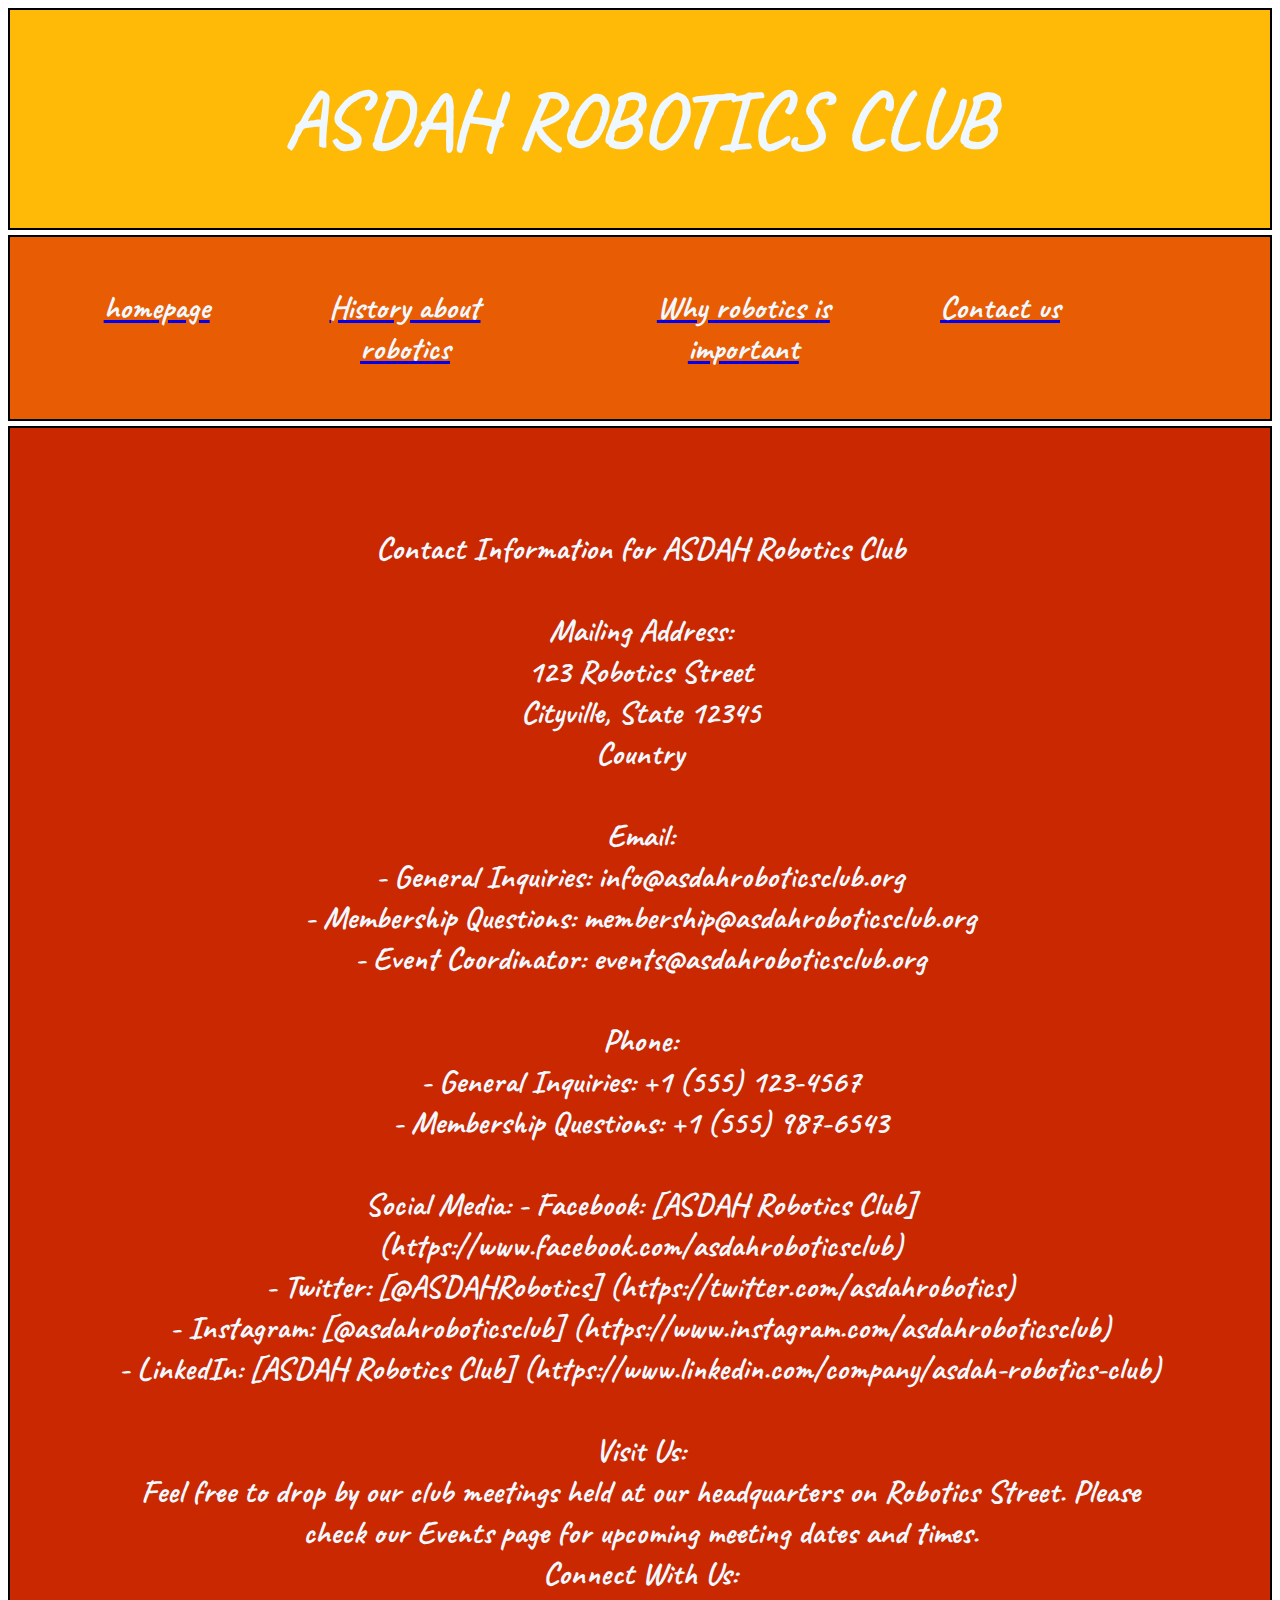
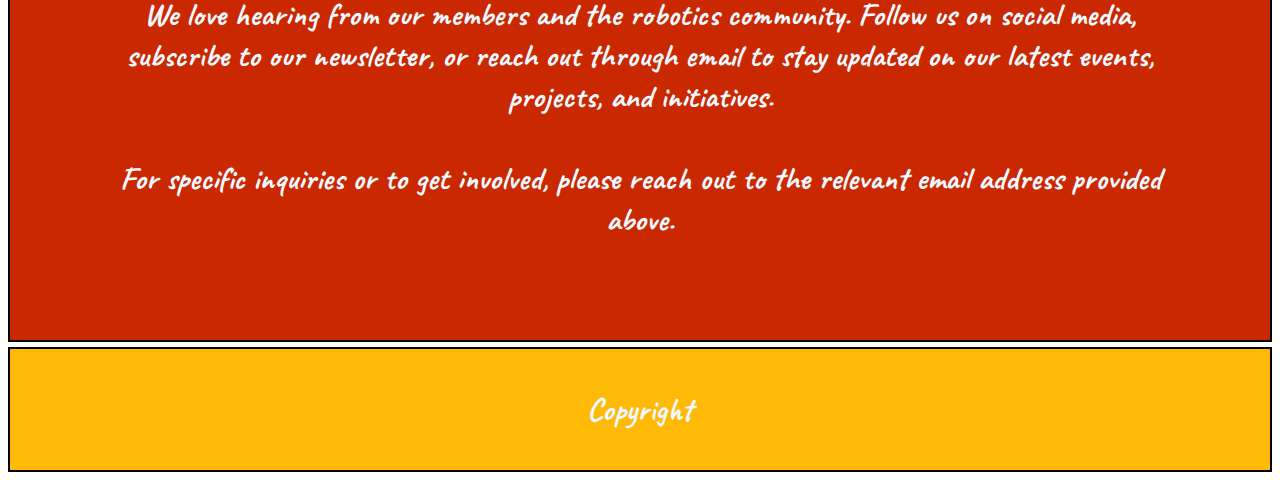
==== contactus.html @ a8f15d3b "Adding files" ====
<!DOCTYPE html>
<html lang="en">
<head>
    <meta charset="UTF-8">
    <meta http-equiv="X-UA-Compatible" content="IE=edge">
    <meta name="viewport" content="width=device-width, initial-scale=1.0">
    <link rel="stylesheet" href="style4.css">
    <title>Robotics Club</title>
    
</head>
<body>
    
    <div class="container">
        <div class="header"> <h1>ASDAH ROBOTICS CLUB</h1></div>

        <div class="navbar">
            <a href="index.html"><div class="importance">homepage</div></a>
            <a href="robots.html"><div class="robotics">History about robotics</div></a>
            <a href="why.html"><div class="importance">Why robotics is important</div></a>
            <a href="contactus.html"><div class="importance">Contact us</div></a>
        </div>
        <div class="body">
            Contact Information for ASDAH Robotics Club<br>
            
            <br>Mailing Address:<br>
            123 Robotics Street<br>
            Cityville, State 12345<br>
            Country<br>
            
            <br>Email:<br>
            - General Inquiries: info@asdahroboticsclub.org<br>
            - Membership Questions: membership@asdahroboticsclub.org<br>
            - Event Coordinator: events@asdahroboticsclub.org<br>
            
            <br>Phone:<br>
            - General Inquiries: +1 (555) 123-4567<br>
            - Membership Questions: +1 (555) 987-6543<br>
            
            <br>Social Media:
            - Facebook: [ASDAH Robotics Club]   (https://www.facebook.com/asdahroboticsclub)<br>
            - Twitter: [@ASDAHRobotics]   (https://twitter.com/asdahrobotics)<br>
            - Instagram: [@asdahroboticsclub]   (https://www.instagram.com/asdahroboticsclub)<br>
            - LinkedIn: [ASDAH Robotics Club]   (https://www.linkedin.com/company/asdah-robotics-club)<br>
            
            <br>Visit Us:<br>
            Feel free to drop by our club meetings held at our headquarters on Robotics Street. Please check our Events page for upcoming meeting dates and times.
            
            <br>Connect With Us:<br>
            We love hearing from our members and the robotics community. Follow us on social media, subscribe to our newsletter, or reach out through email to stay updated on our latest events, projects, and initiatives.<br>
            
            <br>For specific inquiries or to get involved, please reach out to the relevant email address provided above.</div>
        <div class="reference">Copyright</div>
    
</body>
</html>
---- style4.css ----
@import url('https://fonts.googleapis.com/css2?family=Caveat:wght@600&family=Dancing+Script:wght@700&display=swap');

:root {
    --main-bg-color: #e85d04;
    --secondary-bg-color: #ffba08;
}

body{
        background-color: white;
        height: 100%;
        background-position: center;
        background-repeat: no-repeat;
        background-size: cover;   
}

.container {
    display: grid;
    grid-template-rows: auto;
    grid-template-columns: 1fr 1fr 1fr;
    grid-template-areas:
        "header header header"
        "navbar navbar navbar"
        "body body body"
        "reference reference reference";
    grid-gap: 5px;
}
 
.header {
    grid-area: header;
    border: 1px solid #000000;
    background-color: #000000;
    padding: 5px;
    text-align: center;
    color: aliceblue;
    font-size: 40px;
    font-weight: 900;
    background-color: var(--secondary-bg-color);
    font-family: 'Caveat', cursive;
    border: 2px solid #000000;
}

.navbar {
    grid-area: navbar;
    display: grid;
    grid-template-rows: auto;
    grid-template-columns: 1fr 1fr 1fr;
    grid-template-areas: 
    "robotics importance contact_us index ";
    background-color: var(--main-bg-color);
    font-family: 'Caveat', cursive;
    padding-right: 160px;
    border: 2px solid #000000;
}
    

.robotics {
    grid-area: robotics;
    background-color: #000000;
    padding-top: 50px;
    padding-right: 90px;
    text-align: center;
    color: aliceblue;
    font-size: xx-large;
    font-weight: 900;
    background-color: var(--main-bg-color);
    font-family: 'Caveat', cursive;
    
}

.importance {
    grid-area: importance;
    padding: 50px;
    text-align: center;
    color: aliceblue;
    font-size: xx-large;
    font-weight: 900;
    background-color: var(--main-bg-color);
    font-family: 'Caveat', cursive;
    
}

.index {
    grid-area: index;
    padding-top: 50px;
    text-align: center;
    color: aliceblue;
    font-size: xx-large;
    font-weight: 900;
    background-color: var(--main-bg-color);
    font-family: 'Caveat', cursive;
    
}

.contact_us {
    grid-area: contact_us;
    padding-left: 50px;
    text-align: center;
    color: aliceblue;
    font-weight: 900;
    font-size: xx-large;
    background-color: var(--main-bg-color);
    font-family: 'Caveat', cursive;
    
}

.body {
    grid-area: body;
    background-color: rgb(202, 40, 0);
    padding: 100px;
    text-align: center;
    font-size: xx-large;
    font-weight: 900;
    color: aliceblue;
    font-family: 'Caveat', cursive;
    border: 2px solid #000000;
}

.reference {
    grid-area: reference;
    border: 1px solid #000000;
    background-color: #000000;
    padding: 40px;
    text-align: center;
    color: aliceblue;
    font-weight: 900;
    font-size: xx-large;
    background-color: var(--secondary-bg-color);
    font-family: 'Caveat', cursive;
    border: 2px solid #000000;
}
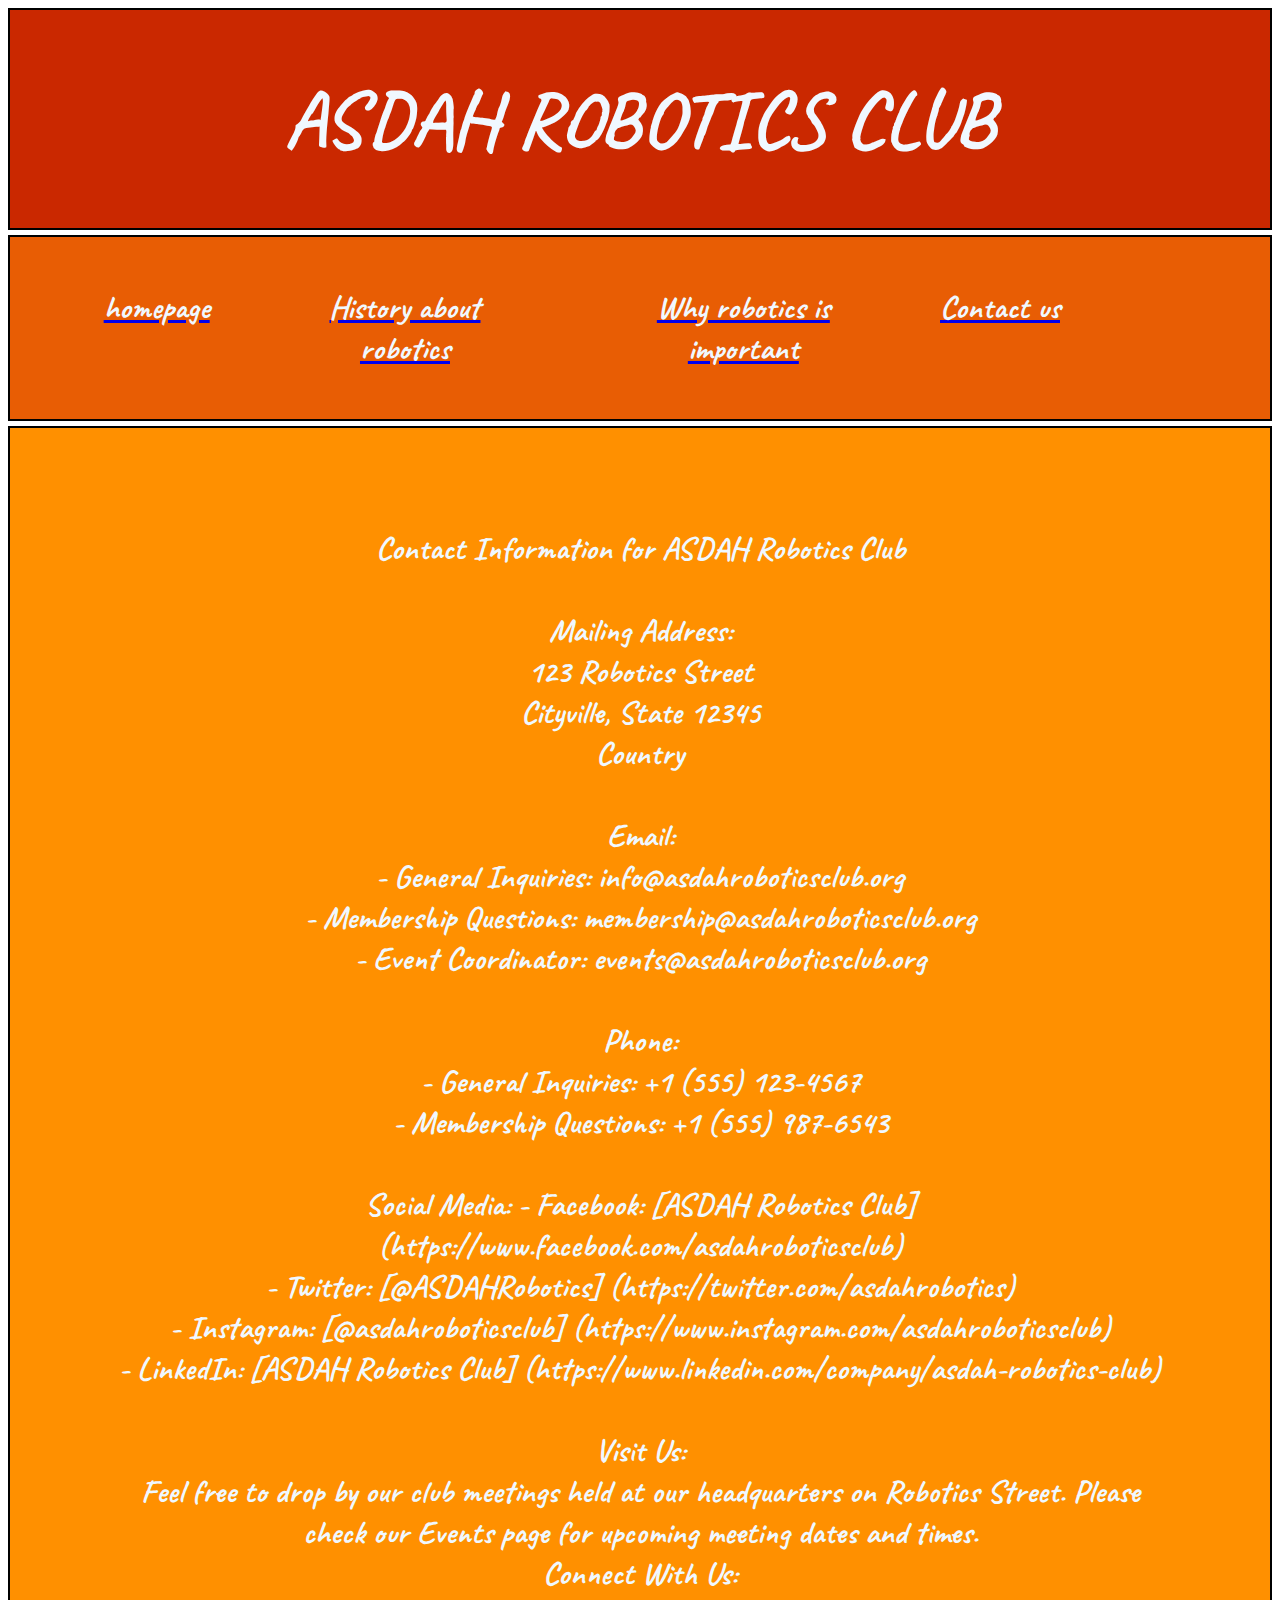
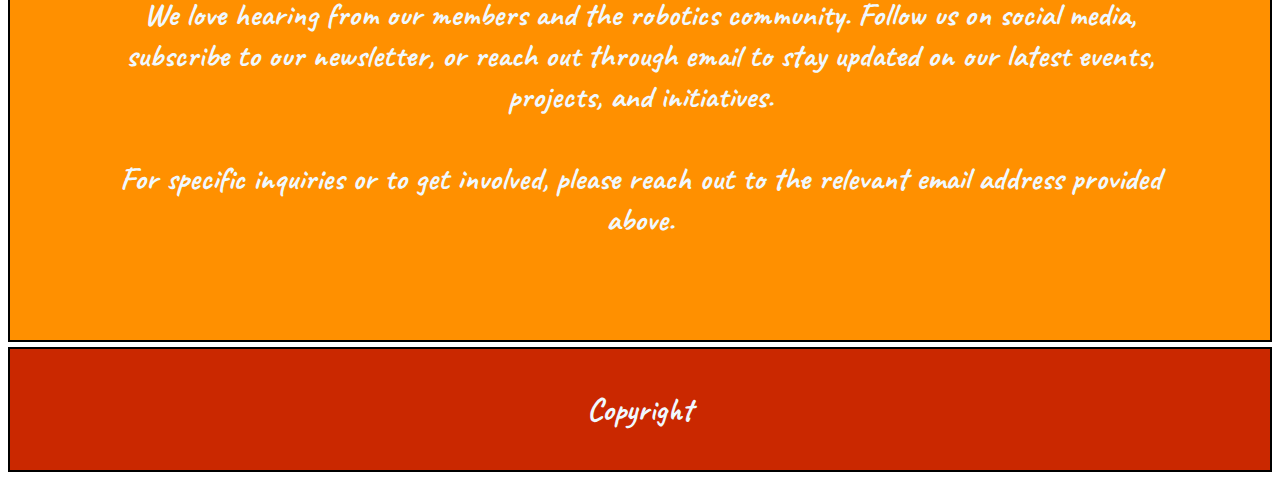
==== commit 57d91fdc: "Made all the pages consistent." ====
--- a/contactus.html
+++ b/contactus.html
@@ -1,55 +1,55 @@
-<!DOCTYPE html>
-<html lang="en">
-<head>
-    <meta charset="UTF-8">
-    <meta http-equiv="X-UA-Compatible" content="IE=edge">
-    <meta name="viewport" content="width=device-width, initial-scale=1.0">
-    <link rel="stylesheet" href="style4.css">
-    <title>Robotics Club</title>
-    
-</head>
-<body>
-    
-    <div class="container">
-        <div class="header"> <h1>ASDAH ROBOTICS CLUB</h1></div>
-
-        <div class="navbar">
-            <a href="index.html"><div class="importance">homepage</div></a>
-            <a href="robots.html"><div class="robotics">History about robotics</div></a>
-            <a href="why.html"><div class="importance">Why robotics is important</div></a>
-            <a href="contactus.html"><div class="importance">Contact us</div></a>
-        </div>
-        <div class="body">
-            Contact Information for ASDAH Robotics Club<br>
-            
-            <br>Mailing Address:<br>
-            123 Robotics Street<br>
-            Cityville, State 12345<br>
-            Country<br>
-            
-            <br>Email:<br>
-            - General Inquiries: info@asdahroboticsclub.org<br>
-            - Membership Questions: membership@asdahroboticsclub.org<br>
-            - Event Coordinator: events@asdahroboticsclub.org<br>
-            
-            <br>Phone:<br>
-            - General Inquiries: +1 (555) 123-4567<br>
-            - Membership Questions: +1 (555) 987-6543<br>
-            
-            <br>Social Media:
-            - Facebook: [ASDAH Robotics Club]   (https://www.facebook.com/asdahroboticsclub)<br>
-            - Twitter: [@ASDAHRobotics]   (https://twitter.com/asdahrobotics)<br>
-            - Instagram: [@asdahroboticsclub]   (https://www.instagram.com/asdahroboticsclub)<br>
-            - LinkedIn: [ASDAH Robotics Club]   (https://www.linkedin.com/company/asdah-robotics-club)<br>
-            
-            <br>Visit Us:<br>
-            Feel free to drop by our club meetings held at our headquarters on Robotics Street. Please check our Events page for upcoming meeting dates and times.
-            
-            <br>Connect With Us:<br>
-            We love hearing from our members and the robotics community. Follow us on social media, subscribe to our newsletter, or reach out through email to stay updated on our latest events, projects, and initiatives.<br>
-            
-            <br>For specific inquiries or to get involved, please reach out to the relevant email address provided above.</div>
-        <div class="reference">Copyright</div>
-    
-</body>
-</html>
+<!DOCTYPE html>
+<html lang="en">
+<head>
+    <meta charset="UTF-8">
+    <meta http-equiv="X-UA-Compatible" content="IE=edge">
+    <meta name="viewport" content="width=device-width, initial-scale=1.0">
+    <link rel="stylesheet" href="style4.css">
+    <title>Robotics Club</title>
+    
+</head>
+<body>
+    
+    <div class="container">
+        <div class="header"> <h1>ASDAH ROBOTICS CLUB</h1></div>
+
+        <div class="navbar">
+            <a href="index.html"><div class="importance">homepage</div></a>
+            <a href="robots.html"><div class="robotics">History about robotics</div></a>
+            <a href="why.html"><div class="importance">Why robotics is important</div></a>
+            <a href="contactus.html"><div class="importance">Contact us</div></a>
+        </div>
+        <div class="body">
+            Contact Information for ASDAH Robotics Club<br>
+            
+            <br>Mailing Address:<br>
+            123 Robotics Street<br>
+            Cityville, State 12345<br>
+            Country<br>
+            
+            <br>Email:<br>
+            - General Inquiries: info@asdahroboticsclub.org<br>
+            - Membership Questions: membership@asdahroboticsclub.org<br>
+            - Event Coordinator: events@asdahroboticsclub.org<br>
+            
+            <br>Phone:<br>
+            - General Inquiries: +1 (555) 123-4567<br>
+            - Membership Questions: +1 (555) 987-6543<br>
+            
+            <br>Social Media:
+            - Facebook: [ASDAH Robotics Club]   (https://www.facebook.com/asdahroboticsclub)<br>
+            - Twitter: [@ASDAHRobotics]   (https://twitter.com/asdahrobotics)<br>
+            - Instagram: [@asdahroboticsclub]   (https://www.instagram.com/asdahroboticsclub)<br>
+            - LinkedIn: [ASDAH Robotics Club]   (https://www.linkedin.com/company/asdah-robotics-club)<br>
+            
+            <br>Visit Us:<br>
+            Feel free to drop by our club meetings held at our headquarters on Robotics Street. Please check our Events page for upcoming meeting dates and times.
+            
+            <br>Connect With Us:<br>
+            We love hearing from our members and the robotics community. Follow us on social media, subscribe to our newsletter, or reach out through email to stay updated on our latest events, projects, and initiatives.<br>
+            
+            <br>For specific inquiries or to get involved, please reach out to the relevant email address provided above.</div>
+        <div class="reference">Copyright</div>
+    
+</body>
+</html>
--- a/style4.css
+++ b/style4.css
@@ -1,130 +1,131 @@
-@import url('https://fonts.googleapis.com/css2?family=Caveat:wght@600&family=Dancing+Script:wght@700&display=swap');
-
-:root {
-    --main-bg-color: #e85d04;
-    --secondary-bg-color: #ffba08;
-}
-
-body{
-        background-color: white;
-        height: 100%;
-        background-position: center;
-        background-repeat: no-repeat;
-        background-size: cover;   
-}
-
-.container {
-    display: grid;
-    grid-template-rows: auto;
-    grid-template-columns: 1fr 1fr 1fr;
-    grid-template-areas:
-        "header header header"
-        "navbar navbar navbar"
-        "body body body"
-        "reference reference reference";
-    grid-gap: 5px;
-}
- 
-.header {
-    grid-area: header;
-    border: 1px solid #000000;
-    background-color: #000000;
-    padding: 5px;
-    text-align: center;
-    color: aliceblue;
-    font-size: 40px;
-    font-weight: 900;
-    background-color: var(--secondary-bg-color);
-    font-family: 'Caveat', cursive;
-    border: 2px solid #000000;
-}
-
-.navbar {
-    grid-area: navbar;
-    display: grid;
-    grid-template-rows: auto;
-    grid-template-columns: 1fr 1fr 1fr;
-    grid-template-areas: 
-    "robotics importance contact_us index ";
-    background-color: var(--main-bg-color);
-    font-family: 'Caveat', cursive;
-    padding-right: 160px;
-    border: 2px solid #000000;
-}
-    
-
-.robotics {
-    grid-area: robotics;
-    background-color: #000000;
-    padding-top: 50px;
-    padding-right: 90px;
-    text-align: center;
-    color: aliceblue;
-    font-size: xx-large;
-    font-weight: 900;
-    background-color: var(--main-bg-color);
-    font-family: 'Caveat', cursive;
-    
-}
-
-.importance {
-    grid-area: importance;
-    padding: 50px;
-    text-align: center;
-    color: aliceblue;
-    font-size: xx-large;
-    font-weight: 900;
-    background-color: var(--main-bg-color);
-    font-family: 'Caveat', cursive;
-    
-}
-
-.index {
-    grid-area: index;
-    padding-top: 50px;
-    text-align: center;
-    color: aliceblue;
-    font-size: xx-large;
-    font-weight: 900;
-    background-color: var(--main-bg-color);
-    font-family: 'Caveat', cursive;
-    
-}
-
-.contact_us {
-    grid-area: contact_us;
-    padding-left: 50px;
-    text-align: center;
-    color: aliceblue;
-    font-weight: 900;
-    font-size: xx-large;
-    background-color: var(--main-bg-color);
-    font-family: 'Caveat', cursive;
-    
-}
-
-.body {
-    grid-area: body;
-    background-color: rgb(202, 40, 0);
-    padding: 100px;
-    text-align: center;
-    font-size: xx-large;
-    font-weight: 900;
-    color: aliceblue;
-    font-family: 'Caveat', cursive;
-    border: 2px solid #000000;
-}
-
-.reference {
-    grid-area: reference;
-    border: 1px solid #000000;
-    background-color: #000000;
-    padding: 40px;
-    text-align: center;
-    color: aliceblue;
-    font-weight: 900;
-    font-size: xx-large;
-    background-color: var(--secondary-bg-color);
-    font-family: 'Caveat', cursive;
-    border: 2px solid #000000;
-}
+@import url('https://fonts.googleapis.com/css2?family=Caveat:wght@600&family=Dancing+Script:wght@700&display=swap');
+
+:root {
+    --main-bg-color: #e85d04;
+    --secondary-bg-color: rgb(202, 40, 0);
+}
+
+body{
+        background-color: white;
+        height: 100%;
+        background-position: center;
+        background-repeat: no-repeat;
+        background-size: cover;   
+}
+
+.container {
+    display: grid;
+    grid-template-rows: auto;
+    grid-template-columns: 1fr 1fr 1fr;
+    grid-template-areas:
+        "header header header"
+        "navbar navbar navbar"
+        "body body body"
+        "reference reference reference";
+    grid-gap: 5px;
+}
+ 
+.header {
+    grid-area: header;
+    border: 1px solid #000000;
+    background-color: #000000;
+    padding: 5px;
+    text-align: center;
+    color: aliceblue;
+    font-size: 40px;
+    font-weight: 900;
+    background-color: rgb(202, 40, 0);
+    font-family: 'Caveat', cursive;
+    border: 2px solid #000000;
+}
+
+.navbar {
+    grid-area: navbar;
+    display: grid;
+    grid-template-rows: auto;
+    grid-template-columns: 1fr 1fr 1fr;
+    grid-template-areas: 
+    "robotics importance contact_us index ";
+    background-color: var(--main-bg-color);
+    font-family: 'Caveat', cursive;
+    padding-right: 160px;
+    border: 2px solid #000000;
+}
+    
+
+
+.robotics {
+    grid-area: robotics;
+    background-color: #000000;
+    padding-top: 50px;
+    padding-right: 90px;
+    text-align: center;
+    color: aliceblue;
+    font-size: xx-large;
+    font-weight: 900;
+    background-color: var(--main-bg-color);
+    font-family: 'Caveat', cursive;
+    
+}
+
+.importance {
+    grid-area: importance;
+    padding: 50px;
+    text-align: center;
+    color: aliceblue;
+    font-size: xx-large;
+    font-weight: 900;
+    background-color: var(--main-bg-color);
+    font-family: 'Caveat', cursive;
+    
+}
+
+.index {
+    grid-area: index;
+    padding-top: 50px;
+    text-align: center;
+    color: aliceblue;
+    font-size: xx-large;
+    font-weight: 900;
+    background-color: var(--main-bg-color);
+    font-family: 'Caveat', cursive;
+    
+}
+
+.contact_us {
+    grid-area: contact_us;
+    padding-left: 50px;
+    text-align: center;
+    color: aliceblue;
+    font-weight: 900;
+    font-size: xx-large;
+    background-color: var(--main-bg-color);
+    font-family: 'Caveat', cursive;
+    
+}
+
+.body {
+    grid-area: body;
+    background-color: #ff9000;
+    padding: 100px;
+    text-align: center;
+    font-size: xx-large;
+    font-weight: 900;
+    color: aliceblue;
+    font-family: 'Caveat', cursive;
+    border: 2px solid #000000;
+}
+ 
+.reference {
+    grid-area: reference;
+    border: 1px solid #000000;
+    background-color: #000000;
+    padding: 40px;
+    text-align: center;
+    color: aliceblue;
+    font-weight: 900;
+    font-size: xx-large;
+    background-color: var(--secondary-bg-color);
+    font-family: 'Caveat', cursive;
+    border: 2px solid #000000;
+}
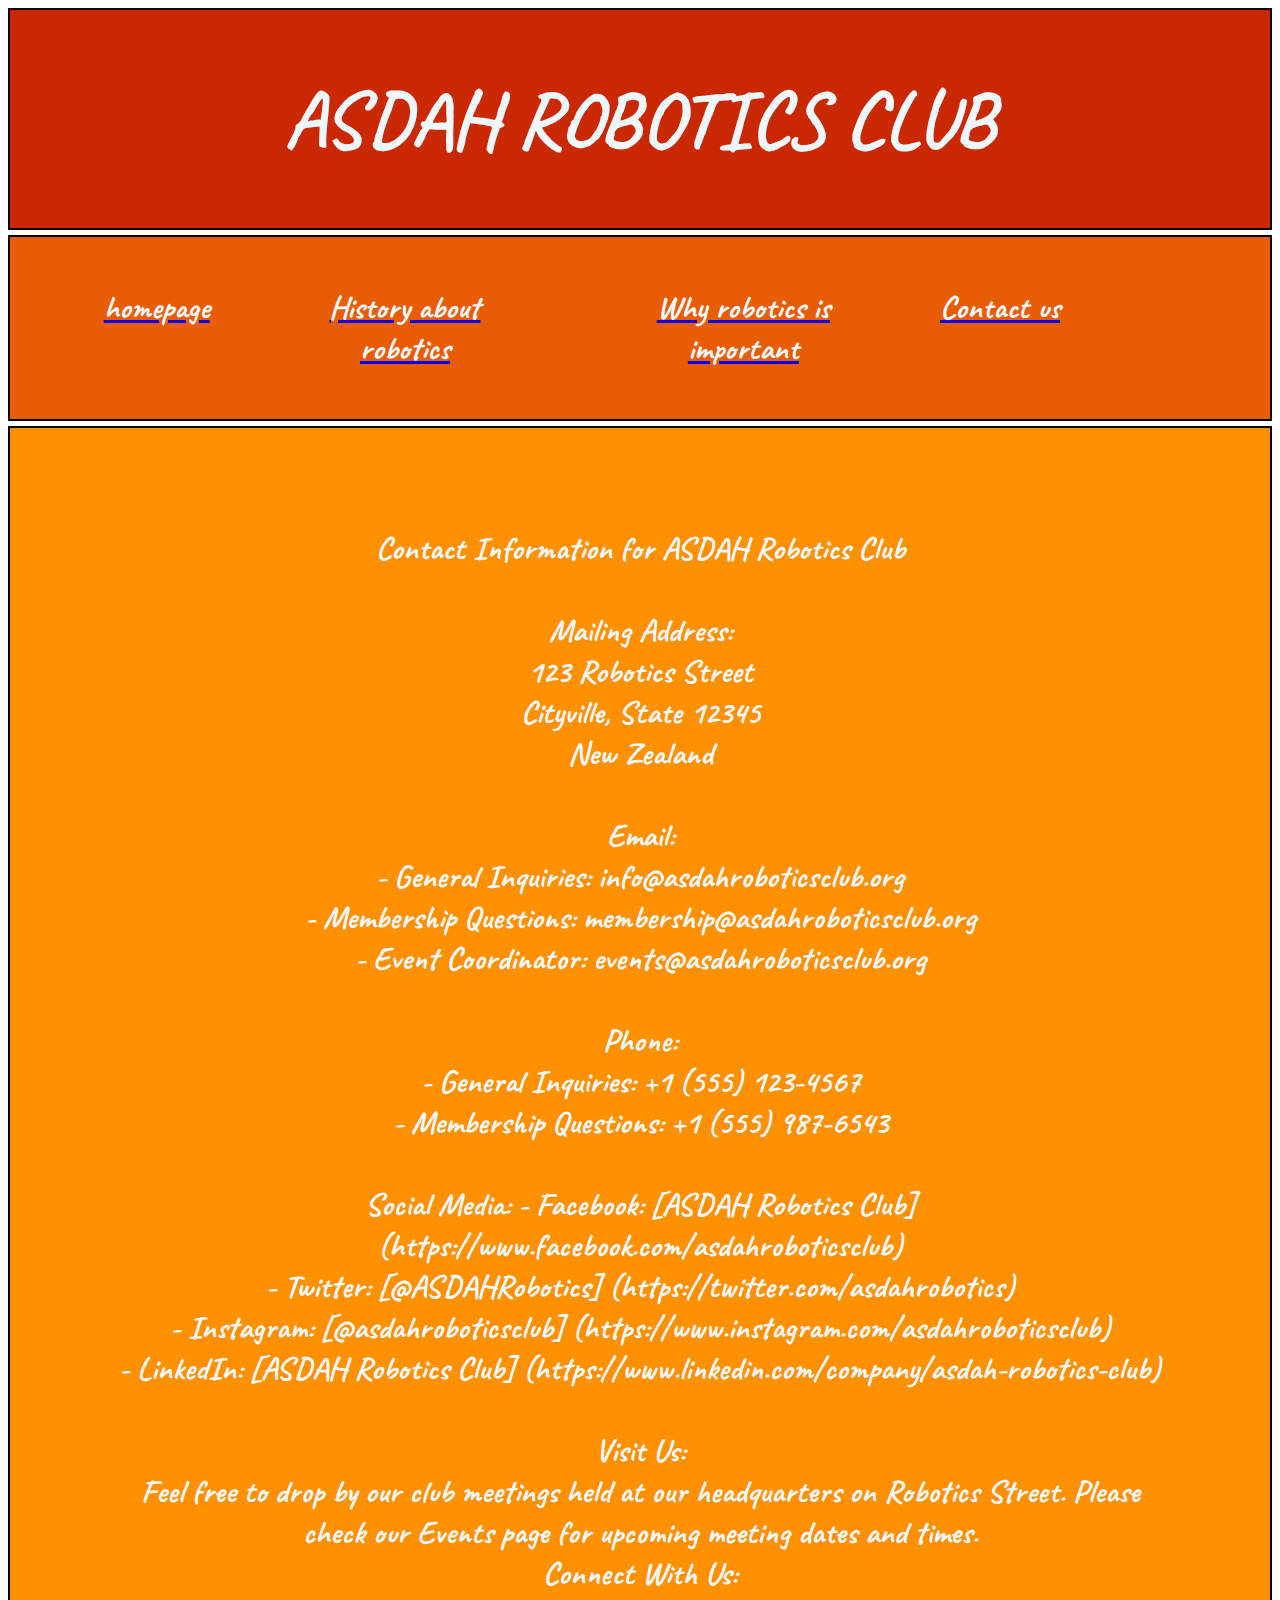
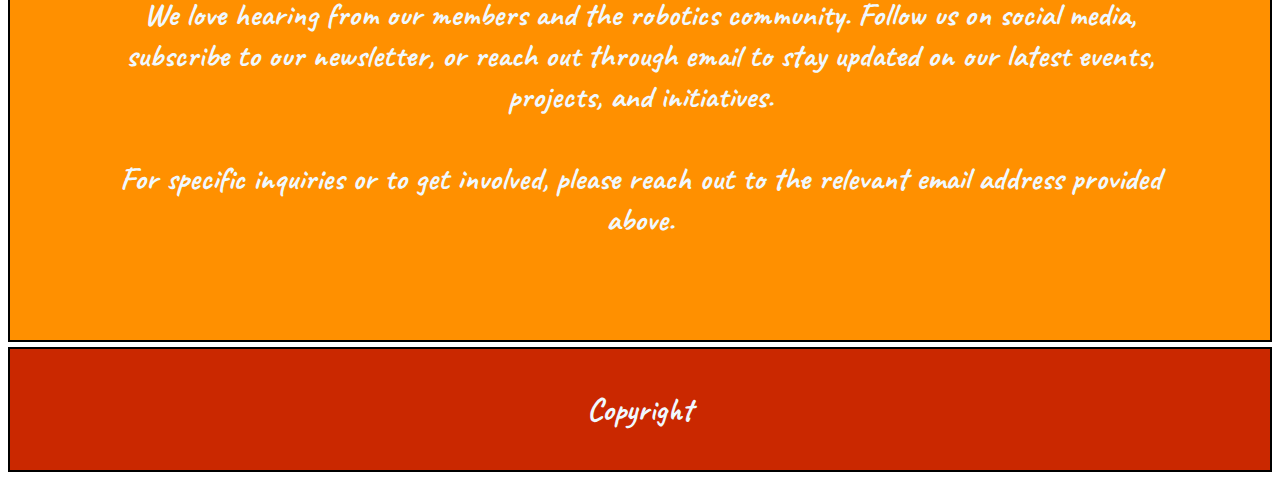
==== commit 6730ffd3: "Added more information to the hompage." ====
--- a/contactus.html
+++ b/contactus.html
@@ -25,7 +25,7 @@
             <br>Mailing Address:<br>
             123 Robotics Street<br>
             Cityville, State 12345<br>
-            Country<br>
+            New Zealand<br>
             
             <br>Email:<br>
             - General Inquiries: info@asdahroboticsclub.org<br>
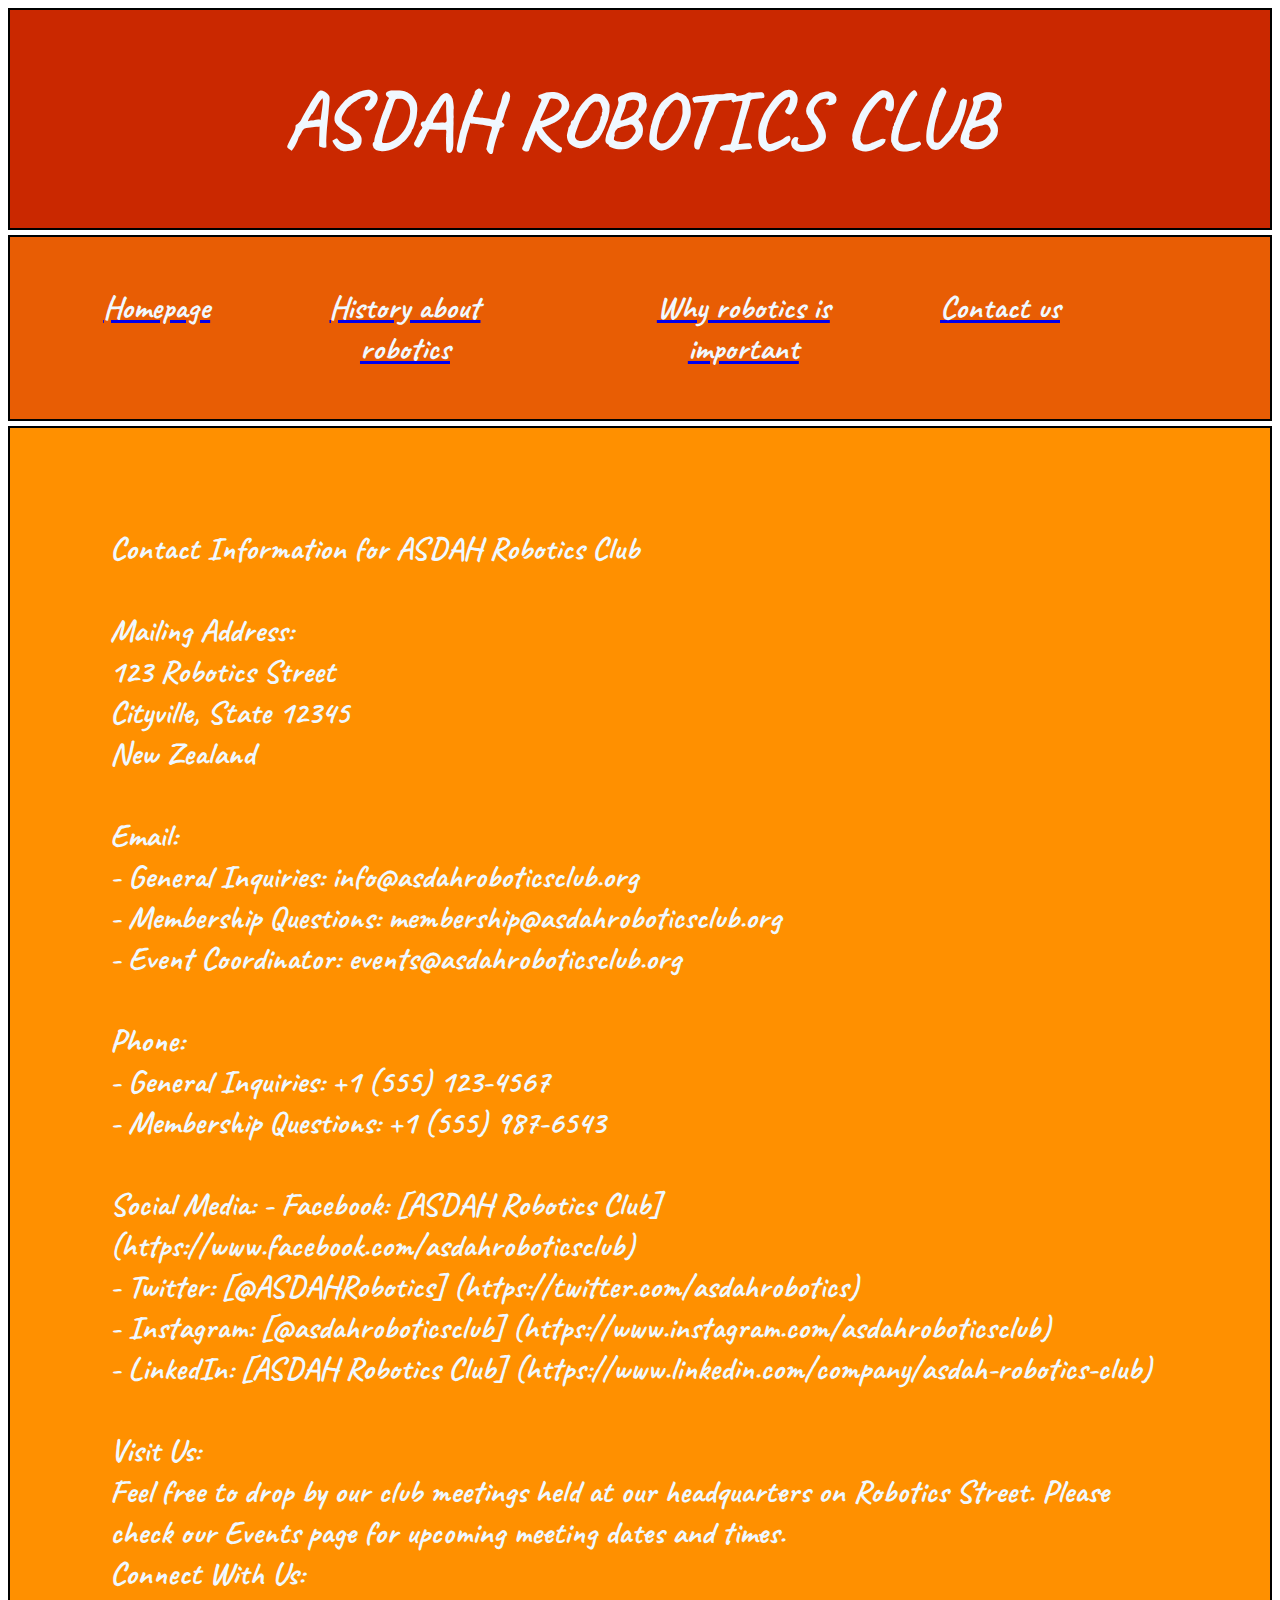
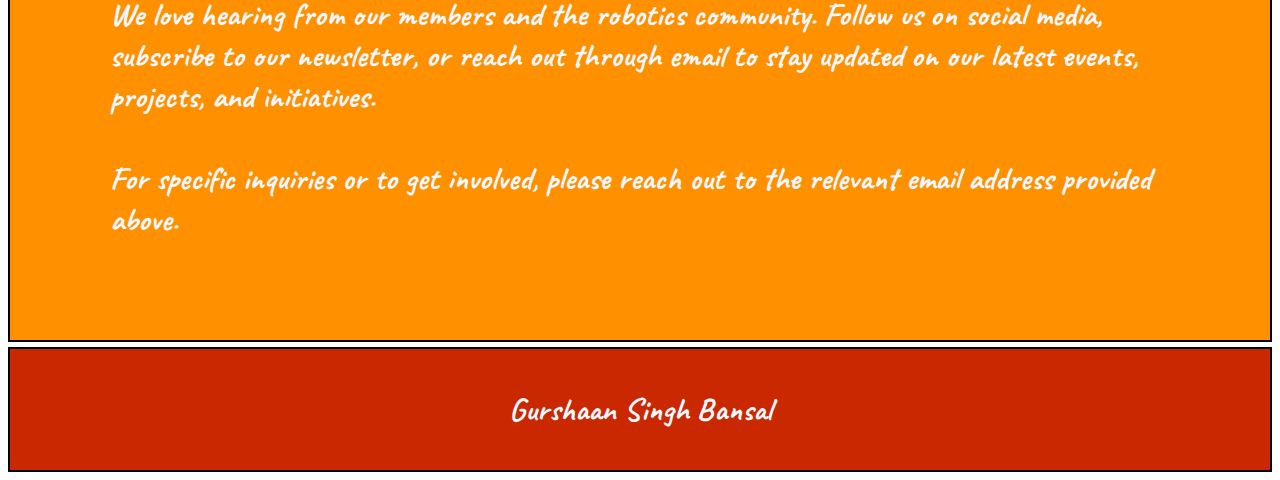
==== commit e64ccaa6: "Made the code look a little bit cleaner." ====
--- a/contactus.html
+++ b/contactus.html
@@ -14,7 +14,7 @@
         <div class="header"> <h1>ASDAH ROBOTICS CLUB</h1></div>
 
         <div class="navbar">
-            <a href="index.html"><div class="importance">homepage</div></a>
+            <a href="index.html"><div class="importance">Homepage</div></a>
             <a href="robots.html"><div class="robotics">History about robotics</div></a>
             <a href="why.html"><div class="importance">Why robotics is important</div></a>
             <a href="contactus.html"><div class="importance">Contact us</div></a>
@@ -49,7 +49,7 @@
             We love hearing from our members and the robotics community. Follow us on social media, subscribe to our newsletter, or reach out through email to stay updated on our latest events, projects, and initiatives.<br>
             
             <br>For specific inquiries or to get involved, please reach out to the relevant email address provided above.</div>
-        <div class="reference">Copyright</div>
+        <div class="reference">Gurshaan Singh Bansal</div>
     
 </body>
 </html>
--- a/style4.css
+++ b/style4.css
@@ -108,7 +108,7 @@
     grid-area: body;
     background-color: #ff9000;
     padding: 100px;
-    text-align: center;
+    text-align: left;
     font-size: xx-large;
     font-weight: 900;
     color: aliceblue;
